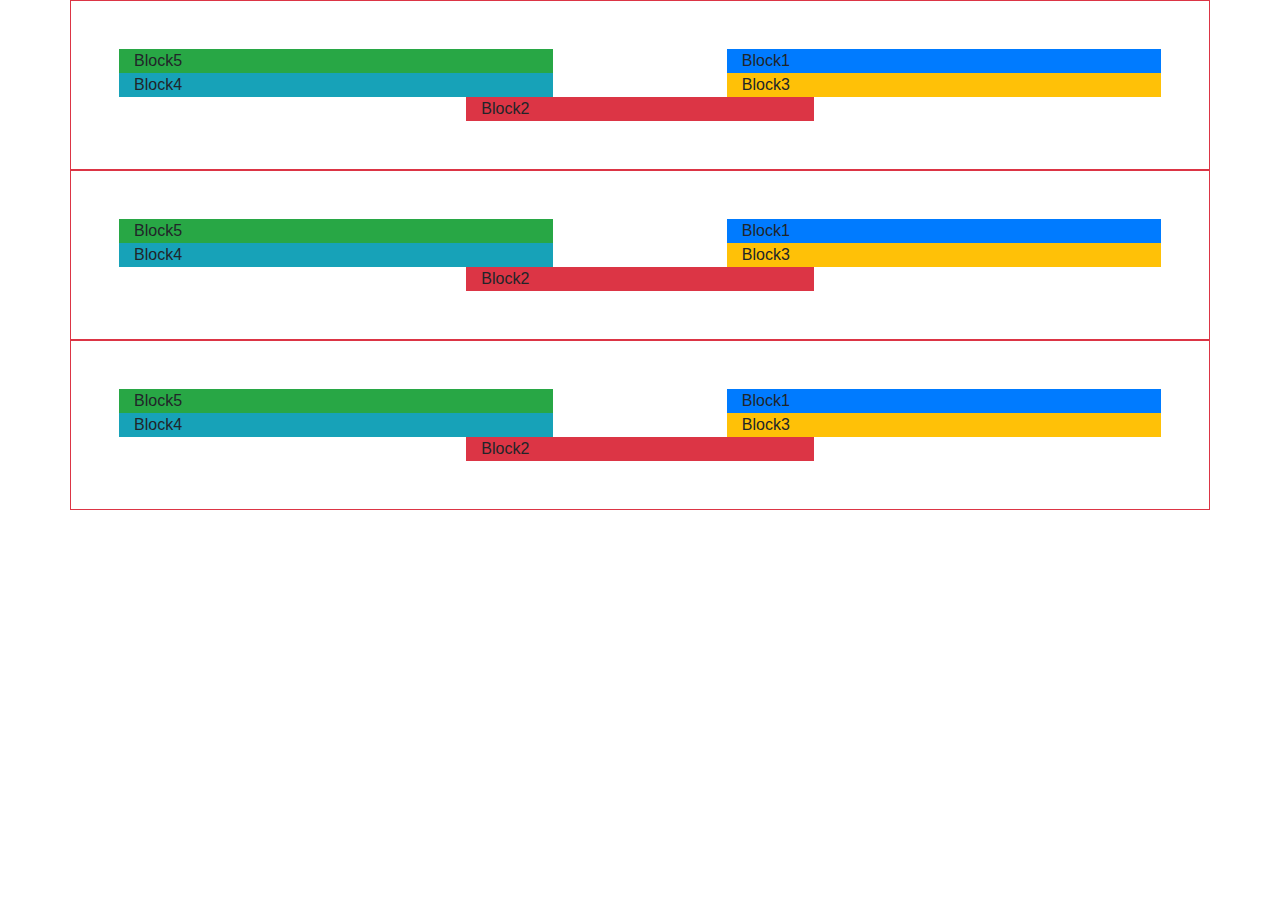
==== bootstrap.html @ 4ae4b1e4 "First Commit" ====
<!DOCTYPE html>
<html lang="en">
  <head>
    <meta charset="UTF-8" />
    <meta name="viewport" content="width=device-width, initial-scale=1.0" />
    <meta http-equiv="X-UA-Compatible" content="ie=edge" />
    <link rel="stylesheet" href="css/bootstrap.min.css" />

    <title>Document</title>
  </head>
  <body>
    <div class="container">
      <div class="row border border-danger p-5 ">
        <div
          class="bg-primary col-sm-6 col-md-6 col-lg-3 col-xl-5 order-lg-2 offset-lg-2 "
        >
          Block1
        </div>
        <div
          class="bg-danger col-sm-4 col-md-6 col-lg-3 col-xl-4 order-lg-5 offset-lg-4 "
        >
          Block2
        </div>
        <div
          class="bg-warning  col-sm-2 col-md-4 col-lg-3 col-xl-5 order-lg-4  offset-lg-2"
        >
          Block3
        </div>
        <div class="bg-info col-sm-12 col-md-4 col-lg-3 col-xl-5 order-lg-3">
          Block4
        </div>
        <div class="bg-success col col-md-4 col-lg-3 col-xl-5 order-lg-1">
          Block5
        </div>
      </div>
    </div>
    <div class="container">
      <div class="row border border-danger p-5 ">
        <div
          class="bg-primary col-sm-6 col-md-6 col-lg-3 col-xl-5 order-lg-2 offset-lg-2 "
        >
          Block1
        </div>
        <div
          class="bg-danger col-sm-4 col-md-6 col-lg-3 col-xl-4 order-lg-5 offset-lg-4 "
        >
          Block2
        </div>
        <div
          class="bg-warning  col-sm-2 col-md-4 col-lg-3 col-xl-5 order-lg-4  offset-lg-2"
        >
          Block3
        </div>
        <div class="bg-info col-sm-12 col-md-4 col-lg-3 col-xl-5 order-lg-3">
          Block4
        </div>
        <div class="bg-success col col-md-4 col-lg-3 col-xl-5 order-lg-1">
          Block5
        </div>
      </div>
    </div>
    <div class="container">
      <div class="row border border-danger p-5 ">
        <div
          class="bg-primary col-sm-6 col-md-6 col-lg-3 col-xl-5 order-lg-2 offset-lg-2 "
        >
          Block1
        </div>
        <div
          class="bg-danger col-sm-4 col-md-6 col-lg-3 col-xl-4 order-lg-5 offset-lg-4 "
        >
          Block2
        </div>
        <div
          class="bg-warning  col-sm-2 col-md-4 col-lg-3 col-xl-5 order-lg-4  offset-lg-2"
        >
          Block3
        </div>
        <div class="bg-info col-sm-12 col-md-4 col-lg-3 col-xl-5 order-lg-3">
          Block4
        </div>
        <div class="bg-success col col-md-4 col-lg-3 col-xl-5 order-lg-1">
          Block5
        </div>
      </div>
    </div>
  </body>
</html>
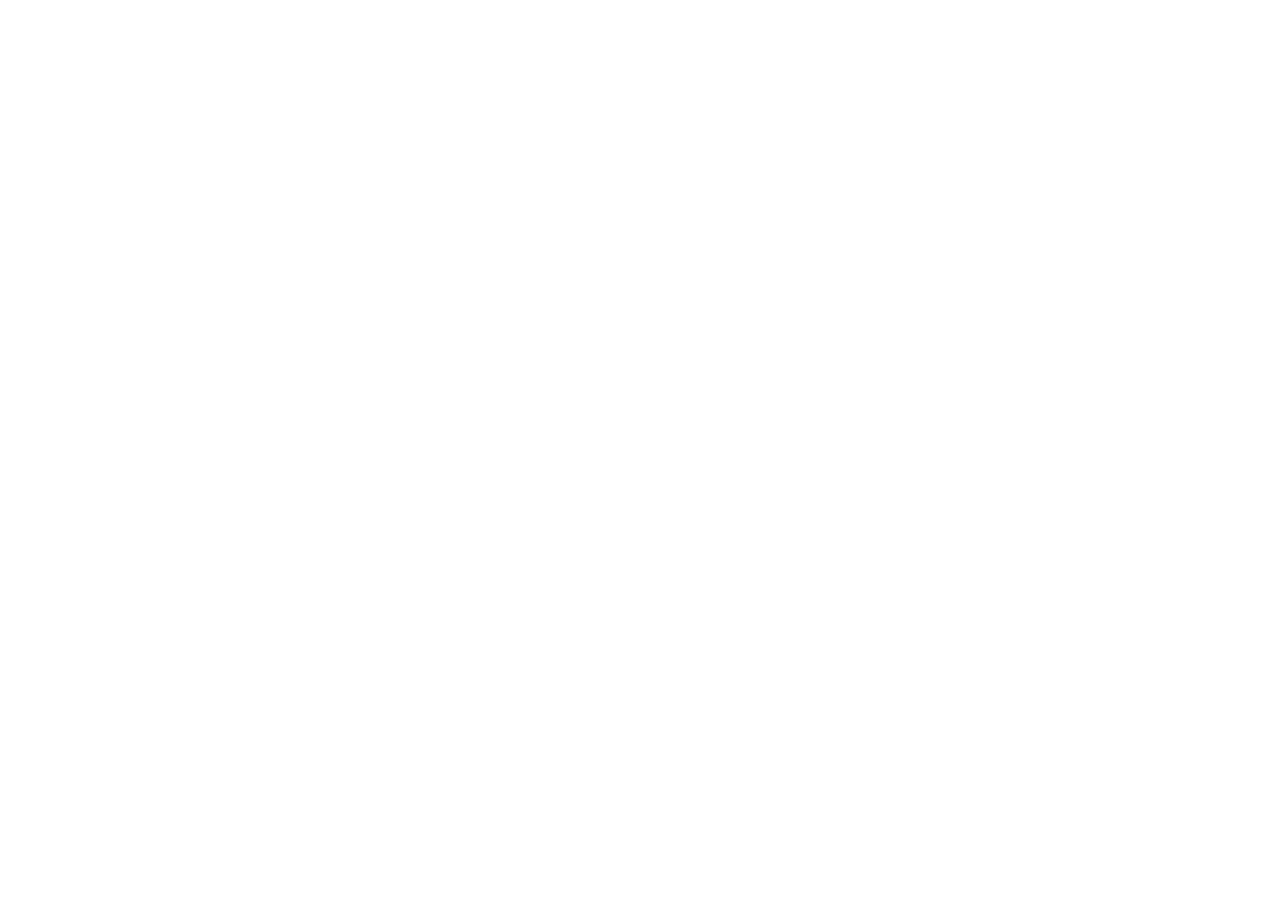
==== commit 93f83266: "27 Jan 2020" ====
--- a/bootstrap.html
+++ b/bootstrap.html
@@ -1,88 +1,85 @@
 <!DOCTYPE html>
 <html lang="en">
-  <head>
-    <meta charset="UTF-8" />
-    <meta name="viewport" content="width=device-width, initial-scale=1.0" />
-    <meta http-equiv="X-UA-Compatible" content="ie=edge" />
-    <link rel="stylesheet" href="css/bootstrap.min.css" />
 
-    <title>Document</title>
-  </head>
-  <body>
-    <div class="container">
-      <div class="row border border-danger p-5 ">
-        <div
-          class="bg-primary col-sm-6 col-md-6 col-lg-3 col-xl-5 order-lg-2 offset-lg-2 "
-        >
-          Block1
-        </div>
-        <div
-          class="bg-danger col-sm-4 col-md-6 col-lg-3 col-xl-4 order-lg-5 offset-lg-4 "
-        >
-          Block2
-        </div>
-        <div
-          class="bg-warning  col-sm-2 col-md-4 col-lg-3 col-xl-5 order-lg-4  offset-lg-2"
-        >
-          Block3
-        </div>
-        <div class="bg-info col-sm-12 col-md-4 col-lg-3 col-xl-5 order-lg-3">
-          Block4
-        </div>
-        <div class="bg-success col col-md-4 col-lg-3 col-xl-5 order-lg-1">
-          Block5
-        </div>
+<head>
+  <meta charset="UTF-8" />
+  <meta name="viewport" content="width=device-width, initial-scale=1.0" />
+  <meta http-equiv="X-UA-Compatible" content="ie=edge" />
+  <link rel="stylesheet" href="css/bootstrap.min.css" />
+
+  <title>Document</title>
+
+
+</head>
+
+<body>
+  <div class="container">
+    <!-- basic grid -->
+    <!-- <div class="row border border-danger p-5 ">
+      <div
+        class="bg-primary col-sm-6 col-md-6 col-lg-3 col-xl-5 order-lg-2 offset-lg-2 ">
+        Block1
       </div>
-    </div>
-    <div class="container">
-      <div class="row border border-danger p-5 ">
-        <div
-          class="bg-primary col-sm-6 col-md-6 col-lg-3 col-xl-5 order-lg-2 offset-lg-2 "
-        >
-          Block1
-        </div>
-        <div
-          class="bg-danger col-sm-4 col-md-6 col-lg-3 col-xl-4 order-lg-5 offset-lg-4 "
-        >
-          Block2
-        </div>
-        <div
-          class="bg-warning  col-sm-2 col-md-4 col-lg-3 col-xl-5 order-lg-4  offset-lg-2"
-        >
-          Block3
-        </div>
-        <div class="bg-info col-sm-12 col-md-4 col-lg-3 col-xl-5 order-lg-3">
-          Block4
-        </div>
-        <div class="bg-success col col-md-4 col-lg-3 col-xl-5 order-lg-1">
-          Block5
-        </div>
+      <div
+        class="bg-danger col-sm-4 col-md-6 col-lg-3 col-xl-4 order-lg-5 offset-lg-4 ">
+        Block2
       </div>
-    </div>
-    <div class="container">
-      <div class="row border border-danger p-5 ">
-        <div
-          class="bg-primary col-sm-6 col-md-6 col-lg-3 col-xl-5 order-lg-2 offset-lg-2 "
-        >
-          Block1
-        </div>
-        <div
-          class="bg-danger col-sm-4 col-md-6 col-lg-3 col-xl-4 order-lg-5 offset-lg-4 "
-        >
-          Block2
-        </div>
-        <div
-          class="bg-warning  col-sm-2 col-md-4 col-lg-3 col-xl-5 order-lg-4  offset-lg-2"
-        >
-          Block3
-        </div>
-        <div class="bg-info col-sm-12 col-md-4 col-lg-3 col-xl-5 order-lg-3">
-          Block4
-        </div>
-        <div class="bg-success col col-md-4 col-lg-3 col-xl-5 order-lg-1">
-          Block5
-        </div>
+      <div
+        class="bg-warning  col-sm-2 col-md-4 col-lg-3 col-xl-5 order-lg-4  offset-lg-2">
+        Block3
       </div>
-    </div>
-  </body>
-</html>
+      <div class="bg-info col-sm-12 col-md-4 col-lg-3 col-xl-5 order-lg-3">
+        Block4
+      </div>
+      <div class="bg-success col col-md-4 col-lg-3 col-xl-5 order-lg-1">
+        Block5
+      </div>
+    </div> -->
+
+
+    <!-- align items code -->
+    <!-- <div
+      class="row border border-danger p-5 vh-100  align-items-md-start align-items-sm-end">
+      <div class="bg-primary col ">
+        Block1
+      </div>
+      <div class="bg-danger col ">
+        Block2
+      </div>
+      <div class="bg-warning col">
+        Block3
+      </div>
+      <div class="bg-info col">
+        Block4
+      </div>
+      <div class="bg-success col">
+        Block5
+      </div>
+    </div> -->
+
+    <!-- align-items -->
+    <!-- <div class="row border border-danger p-5 vh-100 ">
+      <div class="bg-primary col  align-self-center ">
+        Block1
+      </div>
+      <div class="bg-danger col align-self-start">
+        Block2
+      </div>
+      <div class="bg-warning col">
+        Block3
+      </div>
+      <div class="bg-info col align-self-md-end">
+        Block4
+      </div>
+      <div class="bg-success col">
+        Block5
+      </div>
+    </div> -->
+
+
+
+  </div>
+
+</body>
+
+</html>